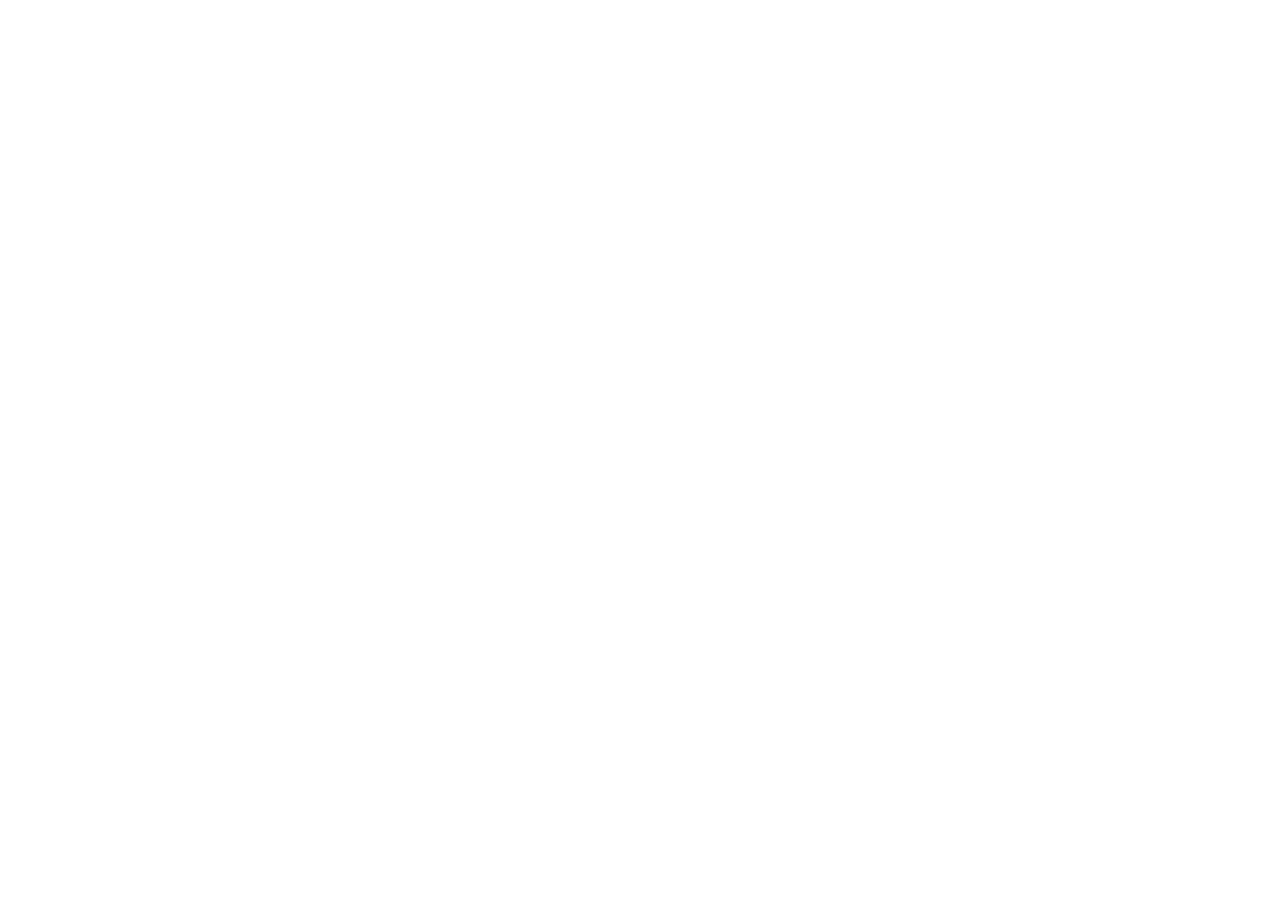
==== index.html @ 25201d97 "Add index.html" ====
<!doctype html>
<html lang="en">

<head>
  <meta charset="utf-8">
  <meta http-equiv="x-ua-compatible" content="ie=edge">
  <meta name="viewport" content="width=device-width, initial-scale=1">

  <title>Google</title>

  <link rel="stylesheet" href="css/main.css">
  <link rel="icon" href="images/favicon.png">
</head>

<body>

  <script src="https://ajax.googleapis.com/ajax/libs/jquery/2.1.4/jquery.min.js"></script>
  <script src="js/scripts.js"></script>
</body>

</html>
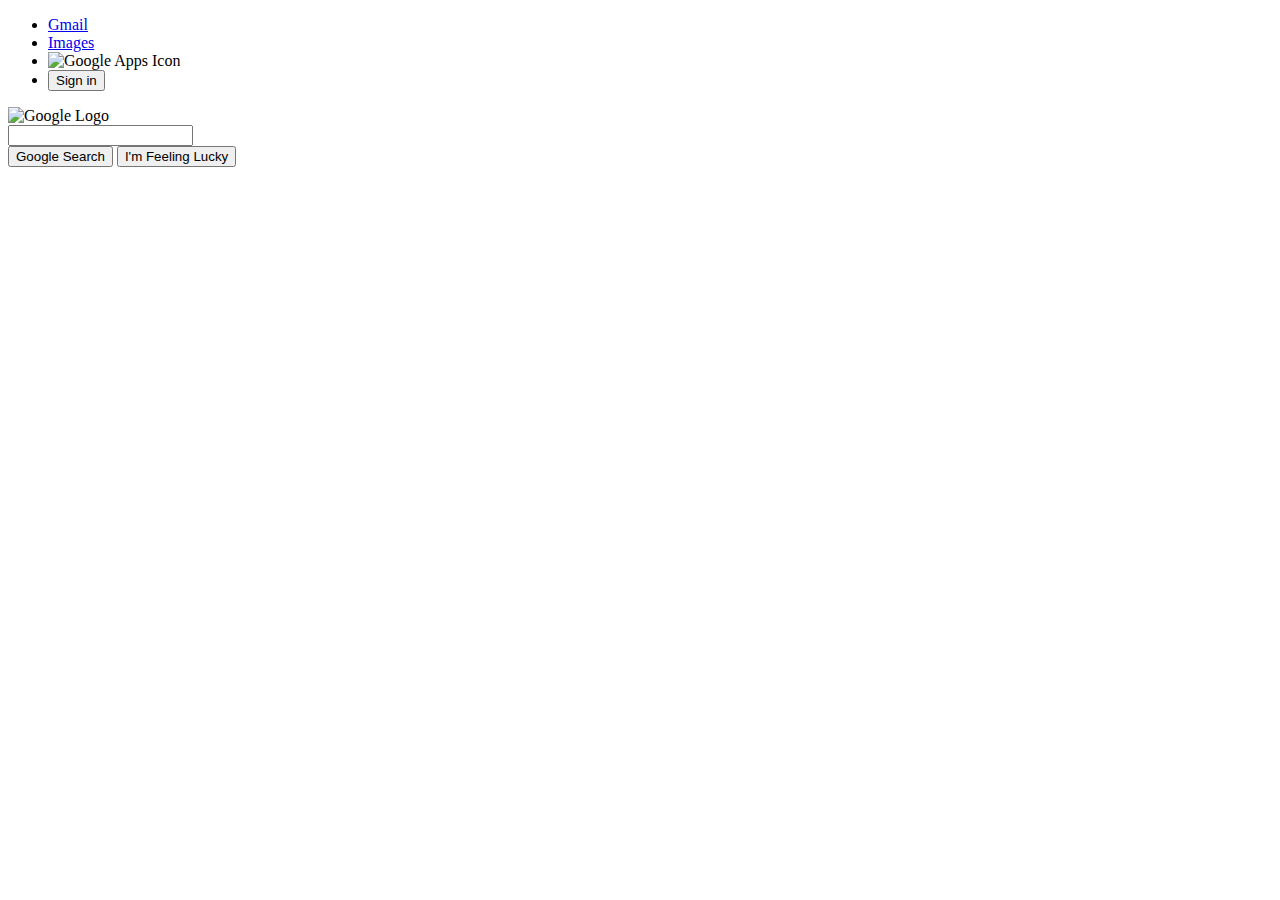
==== commit 22508a7f: "Add index.html" ====
--- a/index.html
+++ b/index.html
@@ -16,6 +16,31 @@
 
   <script src="https://ajax.googleapis.com/ajax/libs/jquery/2.1.4/jquery.min.js"></script>
   <script src="js/scripts.js"></script>
+
+    <div class="top-navbar">
+      <ul>
+       <li><a href="default.asp">Gmail</a></li>
+       <li><a href="news.asp">Images</a></li>
+       <li><img src="images/apps.png" alt="Google Apps Icon" style="height: 30px; width: 30px"></li>
+       <li><button type="button" name="button">Sign in</button></li>
+      </ul>     
+    </div>
+
+    <div class="main-content">
+      <img src="images/googlelogo.png" alt="Google Logo">
+    </div>
+
+    <div >
+      <form class="search-form">
+        <input type="text" name="" value="">
+      </form>
+    </div>
+
+    <div class="search-buttons">
+      <button type="button" name="button">Google Search</button>
+      <button type="button" name="button">I'm Feeling Lucky</button>
+    </div>
+
 </body>
 
 </html>
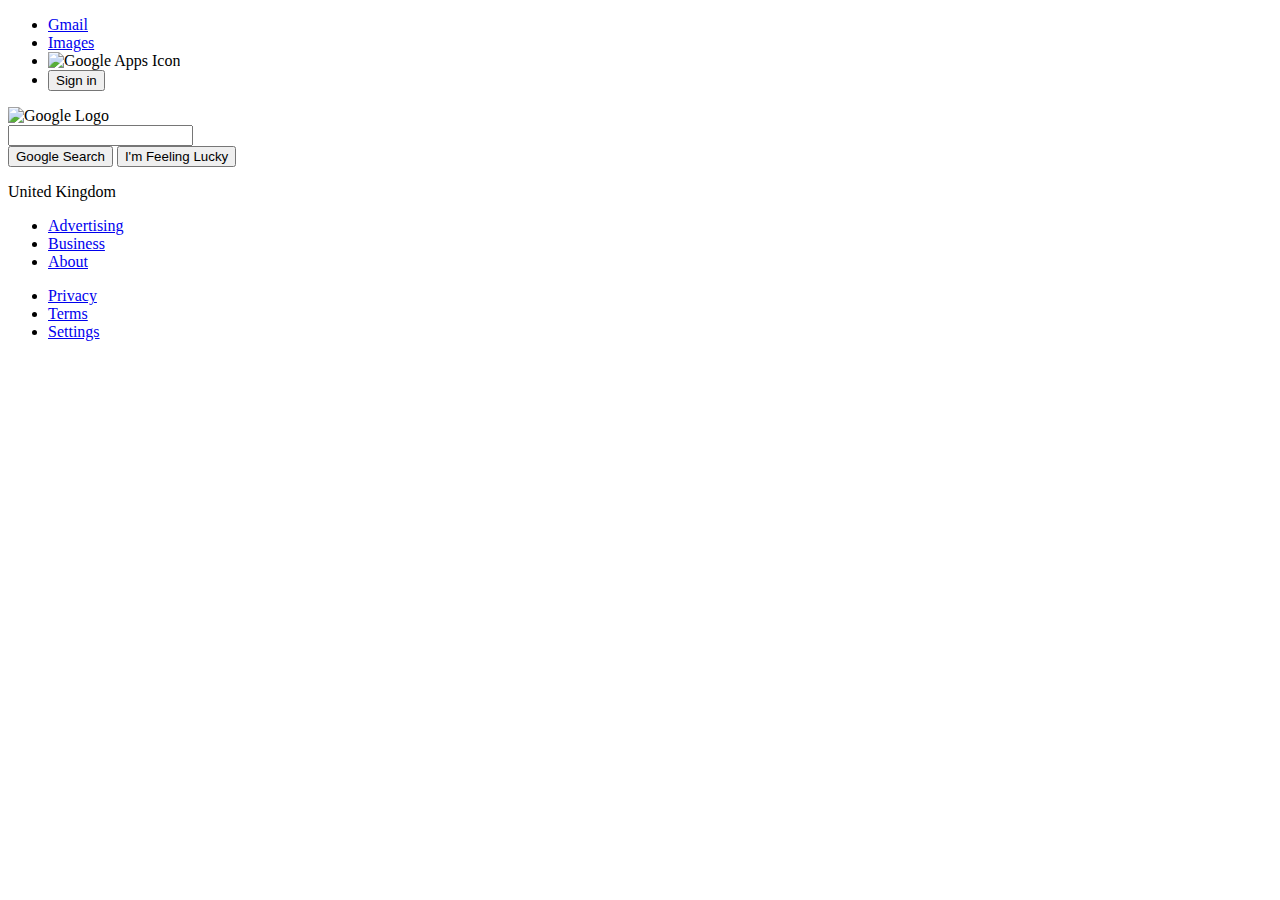
==== commit 002f36a8: "Add index.html" ====
--- a/index.html
+++ b/index.html
@@ -19,11 +19,11 @@
 
     <div class="top-navbar">
       <ul>
-       <li><a href="default.asp">Gmail</a></li>
-       <li><a href="news.asp">Images</a></li>
+       <li><a href="#">Gmail</a></li>
+       <li><a href="#">Images</a></li>
        <li><img src="images/apps.png" alt="Google Apps Icon" style="height: 30px; width: 30px"></li>
        <li><button type="button" name="button">Sign in</button></li>
-      </ul>     
+      </ul>
     </div>
 
     <div class="main-content">
@@ -43,4 +43,24 @@
 
 </body>
 
+<footer>
+    <div class="footer">
+      <p>United Kingdom</p>
+        <div class="bottom-navbar-left">
+            <ul>
+             <li><a href="#">Advertising</a></li>
+             <li><a href="#">Business</a></li>
+             <li><a href="#">About</a></li>
+            </ul>
+        </div>
+
+        <div class="bottom-navbar-right">
+            <ul>
+             <li><a href="#">Privacy</a></li>
+             <li><a href="#">Terms</a></li>
+             <li><a href="#">Settings</a></li>
+            </ul>
+        </div>
+    </div>
+</footer>
 </html>
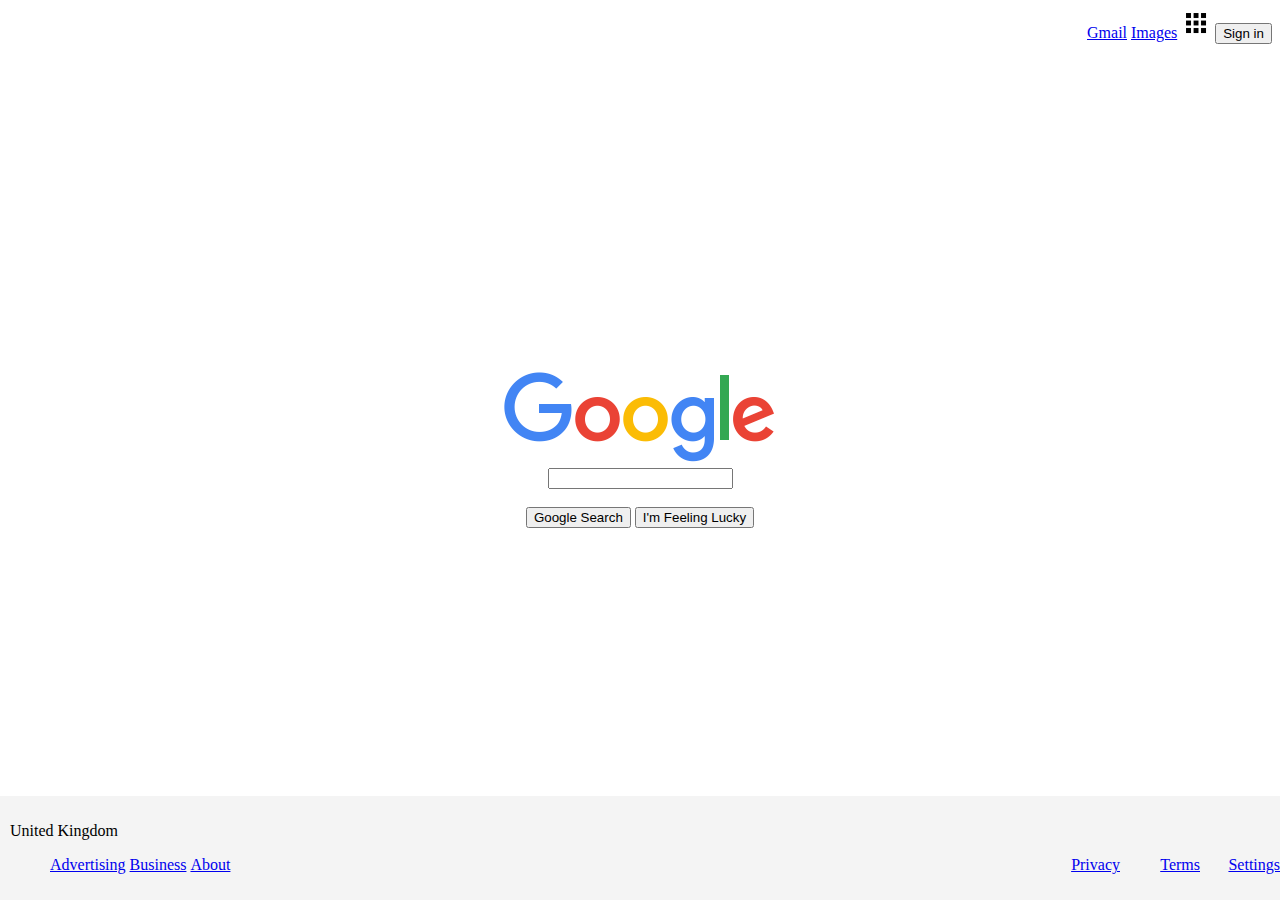
==== commit 5e5ac79d: "css/default.css and images/apps.png and images/googlelogo.png and index.html" ====
--- a/index.html
+++ b/index.html
@@ -8,7 +8,7 @@
 
   <title>Google</title>
 
-  <link rel="stylesheet" href="css/main.css">
+  <link rel="stylesheet" href="css/default.css">
   <link rel="icon" href="images/favicon.png">
 </head>
 
@@ -22,45 +22,39 @@
        <li><a href="#">Gmail</a></li>
        <li><a href="#">Images</a></li>
        <li><img src="images/apps.png" alt="Google Apps Icon" style="height: 30px; width: 30px"></li>
-       <li><button type="button" name="button">Sign in</button></li>
+       <li><button id="signin-button" type="button" name="button">Sign in</button></li>
       </ul>
     </div>
 
     <div class="main-content">
-      <img src="images/googlelogo.png" alt="Google Logo">
+        <img id="googlelogo" src="images/googlelogo.png" alt="Google Logo">
+        <br>
+        <div >
+          <form class="search-form">
+            <input type="text" name="" value="">
+          </form>
+          <br>
+        </div>
+        <div class="search-buttons">
+          <button type="button" name="button">Google Search</button>
+          <button type="button" name="button">I'm Feeling Lucky</button>
+        </div>
     </div>
-
-    <div >
-      <form class="search-form">
-        <input type="text" name="" value="">
-      </form>
-    </div>
-
-    <div class="search-buttons">
-      <button type="button" name="button">Google Search</button>
-      <button type="button" name="button">I'm Feeling Lucky</button>
-    </div>
-
 </body>
 
 <footer>
-    <div class="footer">
-      <p>United Kingdom</p>
-        <div class="bottom-navbar-left">
+        <section class="footer">
+          <p id="uk">United Kingdom</p>
+          <div class="bottom-navbar">
             <ul>
-             <li><a href="#">Advertising</a></li>
-             <li><a href="#">Business</a></li>
-             <li><a href="#">About</a></li>
-            </ul>
-        </div>
-
-        <div class="bottom-navbar-right">
-            <ul>
-             <li><a href="#">Privacy</a></li>
-             <li><a href="#">Terms</a></li>
-             <li><a href="#">Settings</a></li>
-            </ul>
-        </div>
-    </div>
+               <li><a href="#">Advertising</a></li>
+               <li><a href="#">Business</a></li>
+               <li><a href="#">About</a></li>
+               <li style="position:absolute;right:160px"><a href="#">Privacy</a></li>
+               <li style="position:absolute;right:80px"><a href="#">Terms</a></li>
+               <li style="position:absolute;right:0px"><a href="#">Settings</a></li>
+              </ul>
+            </div>
+        </section>
 </footer>
 </html>
--- a/css/default.css
+++ b/css/default.css
@@ -0,0 +1,41 @@
+.top-navbar ul {
+   list-style-type: none;
+   margin: 0;
+   padding: 0;
+   text-align: right;
+  }
+
+.top-navbar ul li {
+  display: inline-block;
+}
+
+.main-content {
+  text-align: center;
+  vertical-align: middle;
+  margin: 0;
+  position: absolute;
+  top: 50%;
+  left: 50%;
+  transform: translate(-50%, -50%);
+}
+
+.footer {
+  position: absolute;
+  right: 0;
+  bottom: 0;
+  left: 0;
+  padding: 10px;
+  background-color: #f4f4f4;
+}
+
+.bottom-navbar ul li {
+  list-style-type: none;
+  margin: 0;
+  padding: 0;
+  display: inline-block;
+
+}
+
+.bottom-navbar {
+  border-top: color:#f4f4f4;
+}
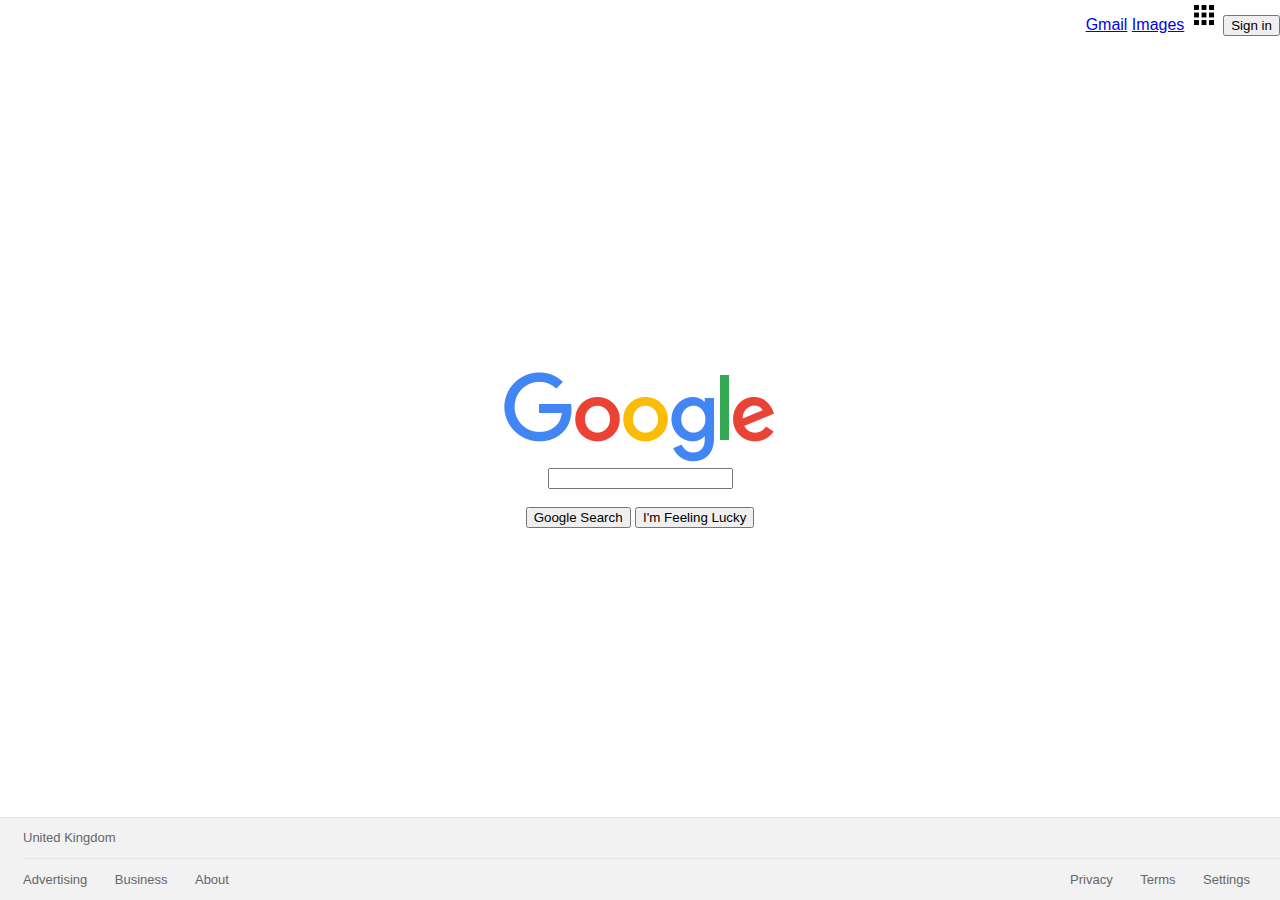
==== commit 87771c45: "update to index.html and update to default.css" ====
--- a/index.html
+++ b/index.html
@@ -42,19 +42,20 @@
     </div>
 </body>
 
+
 <footer>
-        <section class="footer">
-          <p id="uk">United Kingdom</p>
-          <div class="bottom-navbar">
-            <ul>
-               <li><a href="#">Advertising</a></li>
-               <li><a href="#">Business</a></li>
-               <li><a href="#">About</a></li>
-               <li style="position:absolute;right:160px"><a href="#">Privacy</a></li>
-               <li style="position:absolute;right:80px"><a href="#">Terms</a></li>
-               <li style="position:absolute;right:0px"><a href="#">Settings</a></li>
-              </ul>
-            </div>
-        </section>
+  <div id="country">United Kingdom</div>
+  <span id="footer-left">
+     <a href="#">Advertising</a>
+     <a href="#">Business</a>
+     <a href="#">About</a>
+  </span>
+  <span id="footer-right">
+     <a href="#">Privacy</a>
+     <a href="#">Terms</a>
+     <a href="#">Settings</a>
+  </span>
+
 </footer>
+
 </html>
--- a/css/default.css
+++ b/css/default.css
@@ -1,3 +1,16 @@
+* {
+  box-sizing: border-box;
+}
+
+body {
+  font-family: arial, sans-serif;
+}
+
+body, div, nav, ul {
+  margin: 0;
+  padding: 0;
+}
+
 .top-navbar ul {
    list-style-type: none;
    margin: 0;
@@ -19,23 +32,43 @@
   transform: translate(-50%, -50%);
 }
 
-.footer {
+footer {
+  background-color: #f2f2f2;
+  border-top: 1px solid #e4e4e4;
+  line-height: 40px;
+  font-size: 16px;
   position: absolute;
-  right: 0;
   bottom: 0;
-  left: 0;
-  padding: 10px;
-  background-color: #f4f4f4;
+  width: 100%;
+  margin: 0px;
+}
+#country {
+  margin-left: 23px;
+  color: rgb(102, 102, 102);
+  cursor: pointer;
+  text-decoration: none;
+  font-size: 13px;
+  border-bottom: 1px solid #e4e4e4;
+}
+footer span a {
+
+  margin-left: 23px;
+  color: rgb(102, 102, 102);
+  cursor: pointer;
+  text-decoration: none;
+  font-size: 13px;
 }
 
-.bottom-navbar ul li {
-  list-style-type: none;
-  margin: 0;
-  padding: 0;
-  display: inline-block;
-
+footer span a:hover {
+  text-decoration: underline;
 }
 
-.bottom-navbar {
-  border-top: color:#f4f4f4;
+
+#footer-left {
+  margin-left: 0px;
 }
+
+#footer-right {
+  float: right;
+  margin-right: 30px;
+}
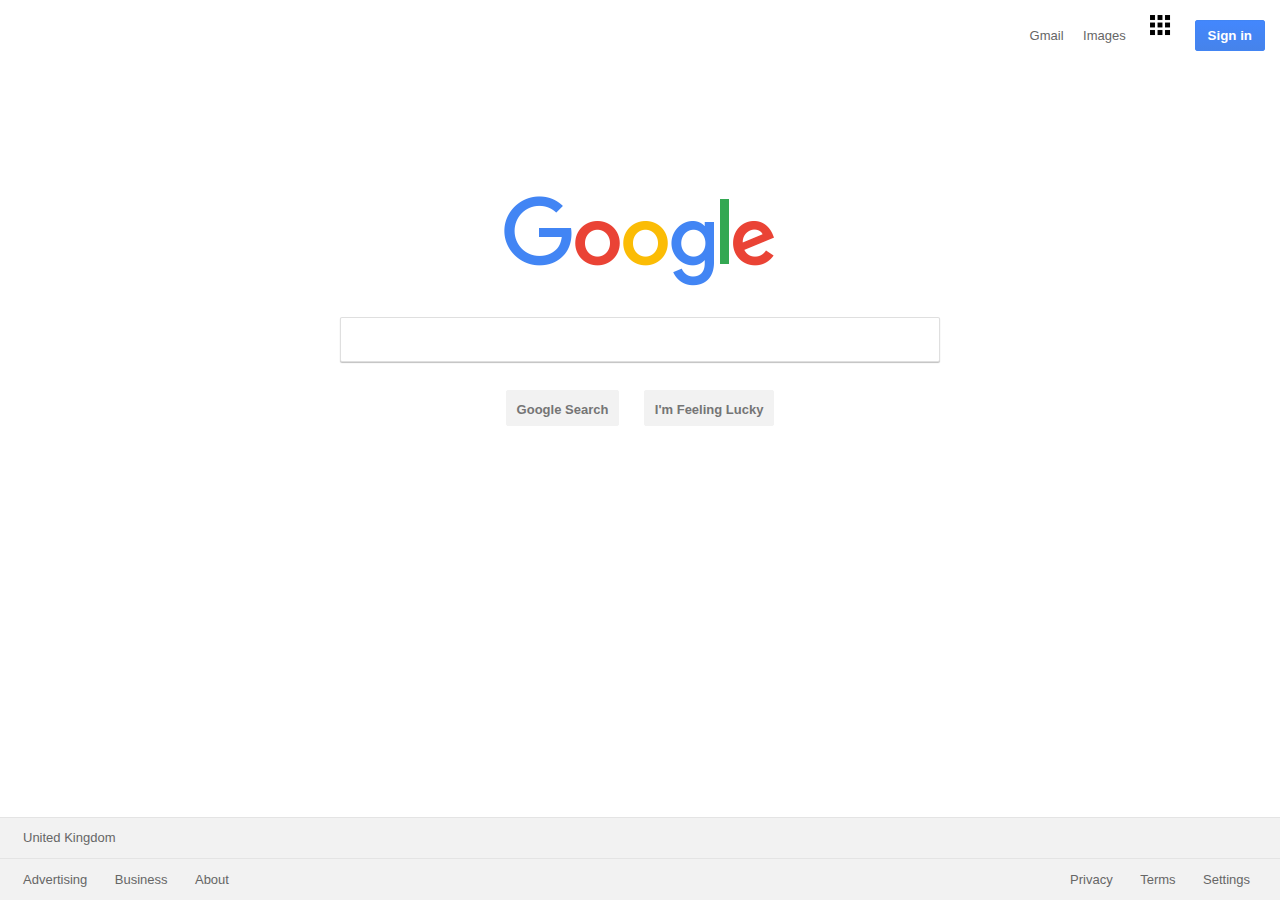
==== commit f7cb42b9: "Updates to index.html and default.css" ====
--- a/index.html
+++ b/index.html
@@ -6,7 +6,7 @@
   <meta http-equiv="x-ua-compatible" content="ie=edge">
   <meta name="viewport" content="width=device-width, initial-scale=1">
 
-  <title>Google</title>
+  <title>Copy of Google Home Page for The Odin Project</title>
 
   <link rel="stylesheet" href="css/default.css">
   <link rel="icon" href="images/favicon.png">
@@ -21,7 +21,7 @@
       <ul>
        <li><a href="#">Gmail</a></li>
        <li><a href="#">Images</a></li>
-       <li><img src="images/apps.png" alt="Google Apps Icon" style="height: 30px; width: 30px"></li>
+       <li><img id="apps-icon" src="images/apps.png" alt="Google Apps Icon" style="height: 30px; width: 30px"></li>
        <li><button id="signin-button" type="button" name="button">Sign in</button></li>
       </ul>
     </div>
@@ -30,15 +30,15 @@
         <img id="googlelogo" src="images/googlelogo.png" alt="Google Logo">
         <br>
         <div >
-          <form class="search-form">
+          <form>
             <input type="text" name="" value="">
           </form>
           <br>
         </div>
-        <div class="search-buttons">
-          <button type="button" name="button">Google Search</button>
-          <button type="button" name="button">I'm Feeling Lucky</button>
-        </div>
+        <div>
+          <a href="#" class="button">Google Search</a>
+          <a href="#" class="button">I'm Feeling Lucky</a>
+       </div>
     </div>
 </body>
 
--- a/css/default.css
+++ b/css/default.css
@@ -20,16 +20,84 @@
 
 .top-navbar ul li {
   display: inline-block;
+  }
+
+.top-navbar ul li a {
+  text-decoration: none;
+  color: rgb(102, 102, 102);
+  font-size: 13px;
+  margin-left: 15px;
+}
+
+#apps-icon {
+  margin-left: 15px;
+  margin-top: 10px;
+  cursor: pointer;
+}
+#signin-button {
+  opacity: 1;
+  margin-left: 15px;
+  margin-right: 15px;
+  margin-bottom: 15px;
+  border: 1px solid #4285f4;
+  outline: none;
+  background: #4285f4;
+  background: -moz-linear-gradient(top,#4387fd,#4683ea);
+  background: -webkit-linear-gradient(top,#4387fd,#4683ea);
+  background: linear-gradient(top,#4387fd,#4683ea);
+  color: #fff;
+  padding: 7px 12px;
+  font-weight: bold;
+  border-radius: 2px;
+  cursor: default;
 }
 
 .main-content {
   text-align: center;
   vertical-align: middle;
-  margin: 0;
+  margin-top: 250px;
   position: absolute;
-  top: 50%;
   left: 50%;
   transform: translate(-50%, -50%);
+}
+
+input {
+  box-shadow: 0 1px 1px rgba(0,0,0,0.25);
+  transition: box-shadow 0.25s ease-in-out;
+  width: 600px;
+  height: 45px;
+  border: 1px solid #1112;
+  border-radius: 2px;
+  padding: 15px;
+  margin-top: 25px;
+}
+.button {
+  background-image: -moz-linear-gradient(top,#f5f5f5,#f1f1f1);
+  -moz-border-radius: 2px;
+  -moz-user-select: none;
+  background-color: #f2f2f2;
+  border: 1px solid #f2f2f2;
+  border-radius: 2px;
+  color: #757575;
+  cursor: default;
+  font-family: arial,sans-serif;
+  font-size: 13px;
+  font-weight: bold;
+  margin: 10px;
+  min-width: 54px;
+  padding: 5px 10px;
+  text-align: center;
+  height: 36px;
+  line-height: 27px;
+  text-decoration: none;
+  display: inline-block;
+}
+
+.button:hover {
+ background-color: #f8f8f8;
+ border: 1px solid #c6c6c6;
+ box-shadow: 0 1px 1px rgba(0,0,0,0.1);
+ color: #222;
 }
 
 footer {
@@ -42,8 +110,10 @@
   width: 100%;
   margin: 0px;
 }
+
 #country {
-  margin-left: 23px;
+  margin-left: 0px;
+  padding-left: 23px;
   color: rgb(102, 102, 102);
   cursor: pointer;
   text-decoration: none;
